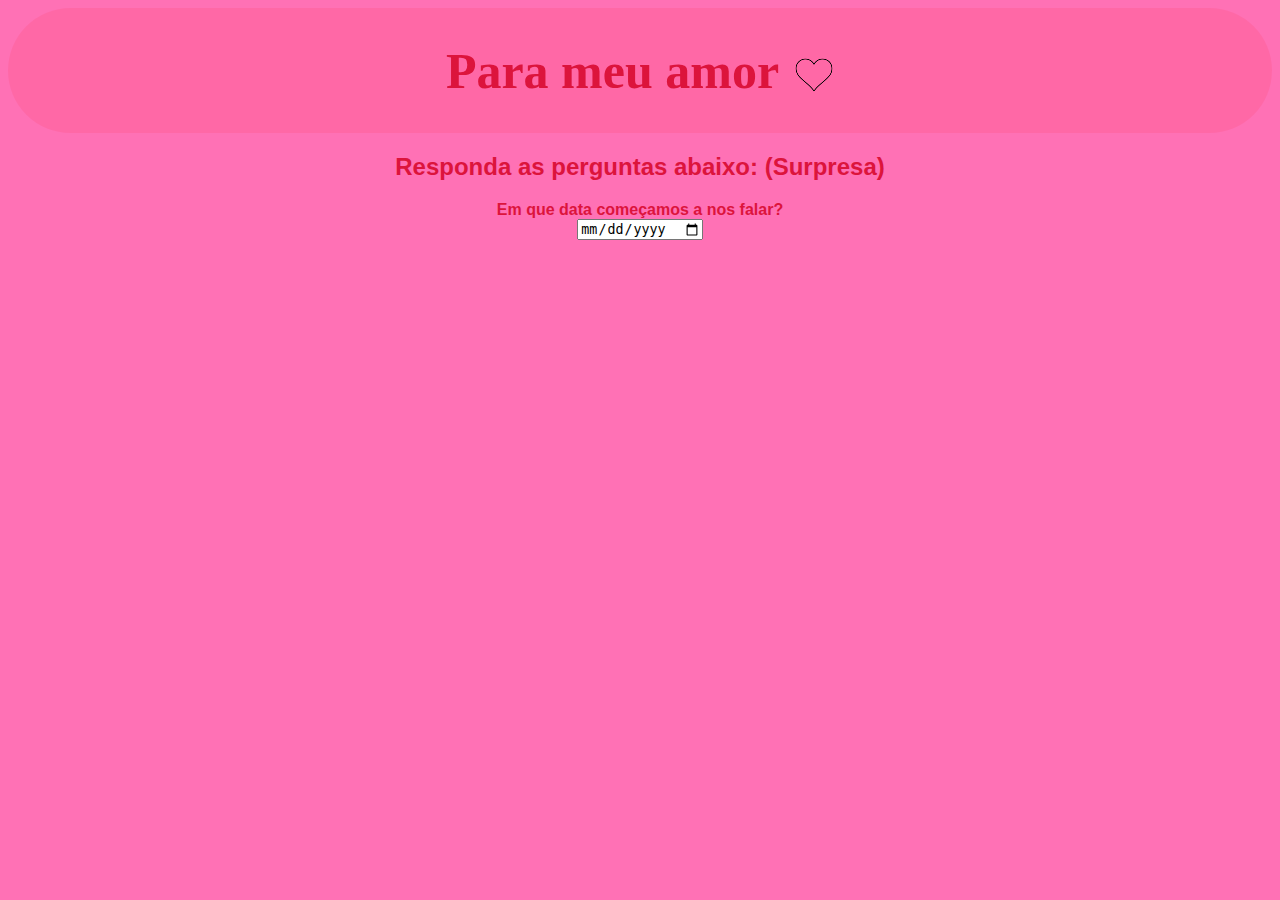
==== index.html @ 9f9993e2 "Update and rename duda.html to index.html" ====
<!DOCTYPE html>
<html lang="en">
  <head>
    <meta charset="UTF-8" />
    <meta name="viewport" content="width=device-width, initial-scale=1.0" />
    <title>Para meu amor</title>
    <link rel="stylesheet" href="style.css" />
  </head>
  <body>
    <div class="head">
      <h1 id="title">Para meu amor</h1>
      <img id="heart" src="pngegg (1).png" alt="" />
    </div>
    <h2>Responda as perguntas abaixo: (Surpresa)</h2>
    <div class="questions">
        <form action="">
            <label for="date">Em que data começamos a nos falar? </label>
            <div><input type="date" name="date" id="date"></div>
        </form>
    </div>
</html>
---- style.css ----
body {
  background-color: #ff71b5;
}

.head {
  align-items: center;
  justify-content: center;
  display: flex;
  border-radius: 100px;
  background-color: rgba(255, 0, 0, 0.08);
}

.head h1 {
  font-family: Brush Script MT, Brush Script Std, cursive;
  color: crimson;
  font-size: 50px;
  font-weight: bold;
}

.head #heart {
  padding-left: 15px;
  padding-top: 8px;
}

h2 {
  color: crimson;
  font-family: sans-serif;
  align-items: center;
  justify-content: center;
  display: flex;
}

.questions {
  align-items: center;
  text-align: center;
  justify-content: center;
  display: flex;
  font-family: sans-serif;
  font-weight: 600;
  color: crimson;
}
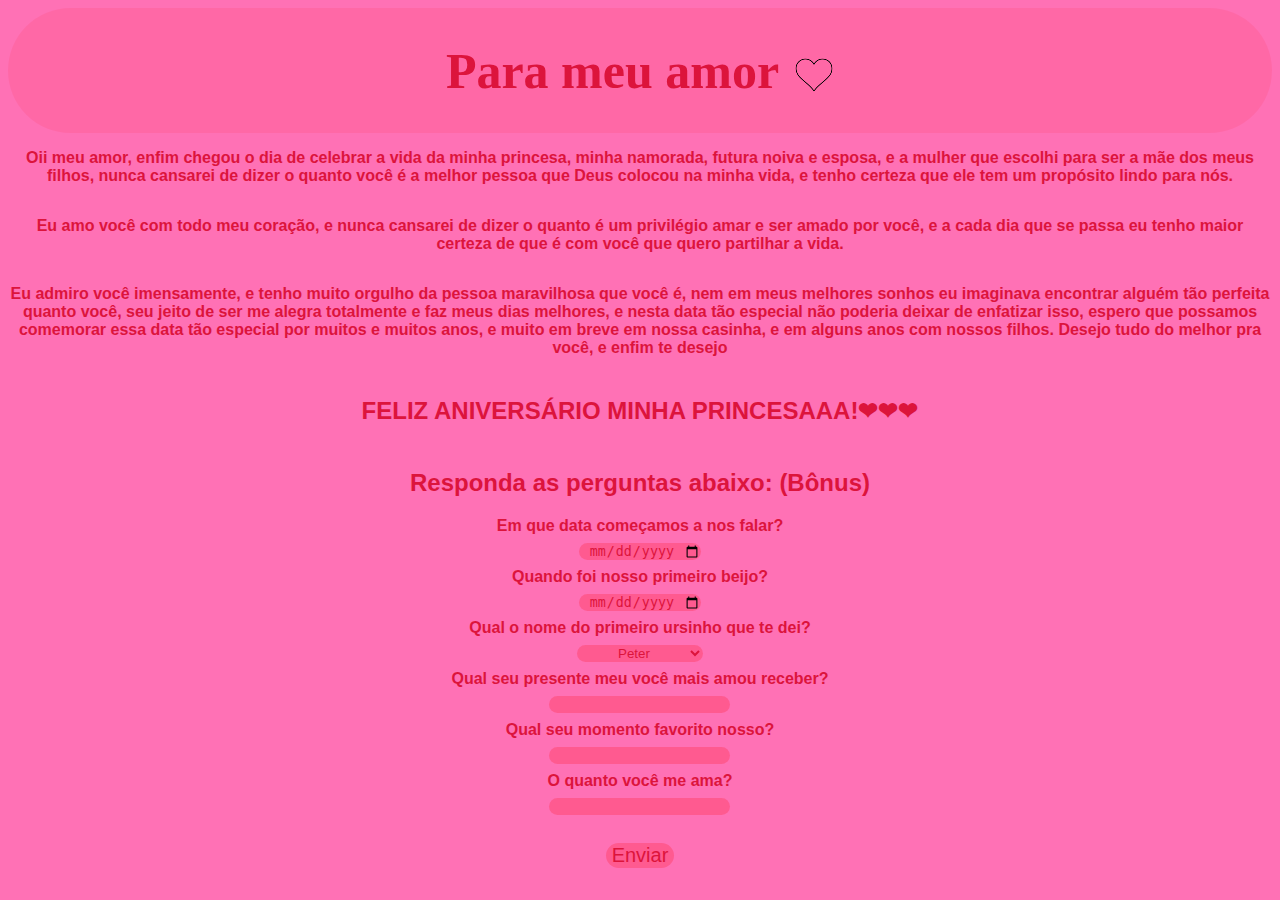
==== commit de701693: "Add files via upload" ====
--- a/index.html
+++ b/index.html
@@ -11,11 +11,111 @@
       <h1 id="title">Para meu amor</h1>
       <img id="heart" src="pngegg (1).png" alt="" />
     </div>
-    <h2>Responda as perguntas abaixo: (Surpresa)</h2>
+    <section>
+      <div>
+        <p>
+          Oii meu amor, enfim chegou o dia de celebrar a vida da minha princesa,
+          minha namorada, futura noiva e esposa, e a mulher que escolhi para ser
+          a mãe dos meus filhos, nunca cansarei de dizer o quanto você é a
+          melhor pessoa que Deus colocou na minha vida, e tenho certeza que ele
+          tem um propósito lindo para nós.
+        </p>
+      </div>
+      <div class="fotos">
+        <img src="https://i.ibb.co/JRm9tvvT/IMG-8002.jpg" alt="" width="150" />
+      </div>
+      <div>
+        <p>
+          Eu amo você com todo meu coração, e nunca cansarei de dizer o quanto é
+          um privilégio amar e ser amado por você, e a cada dia que se passa eu
+          tenho maior certeza de que é com você que quero partilhar a vida.
+        </p>
+      </div>
+      <div class="fotos">
+        <img
+          src="https://i.ibb.co/qL4DjBTV/AE7-B33-D5-7-E7-D-41-B7-9-D9-A-3-A95-C0-E02-C97.jpg"
+          alt=""
+          width="150"
+        />
+      </div>
+      <div>
+        <p>
+          Eu admiro você imensamente, e tenho muito orgulho da pessoa
+          maravilhosa que você é, nem em meus melhores sonhos eu imaginava
+          encontrar alguém tão perfeita quanto você, seu jeito de ser me alegra
+          totalmente e faz meus dias melhores, e nesta data tão especial não
+          poderia deixar de enfatizar isso, espero que possamos comemorar essa
+          data tão especial por muitos e muitos anos, e muito em breve em nossa
+          casinha, e em alguns anos com nossos filhos. Desejo tudo do melhor pra
+          você, e enfim te desejo
+        </p>
+      </div>
+      <div class="fotos">
+        <img
+          src="https://i.ibb.co/27FY9Cqy/FF6516-A7-CB42-4411-82-BE-8253-AF2-BE84-A.jpg"
+          alt=""
+          width="150"
+        />
+      </div>
+      <div>
+        <p style="font-size: 24px">FELIZ ANIVERSÁRIO MINHA PRINCESAAA!❤❤❤</p>
+      </div>
+      <div class="fotos">
+        <img
+          src="https://i.ibb.co/twRHWmcH/FED20-EAE-7-B0-A-451-A-907-D-FC47-EDA37-F9-B.jpg"
+          alt=""
+          width="300"
+        />
+      </div>
+    </section>
+    <h2>Responda as perguntas abaixo: (Bônus)</h2>
     <div class="questions">
-        <form action="">
-            <label for="date">Em que data começamos a nos falar? </label>
-            <div><input type="date" name="date" id="date"></div>
-        </form>
+      <form action="">
+        <label class="legendas" for="date"
+          >Em que data começamos a nos falar?
+        </label>
+        <div><input type="date" name="date" id="date" required /></div>
+        <label class="legendas" for="date_kiss"
+          >Quando foi nosso primeiro beijo?</label
+        >
+        <div>
+          <input type="date" name="date_kiss" id="date_kiss" required />
+        </div>
+        <label class="legendas" for=""
+          >Qual o nome do primeiro ursinho que te dei?</label
+        >
+        <div>
+          <select required name="" id="">
+            <option value="peter">Peter</option>
+            <option value="fofinho">Fofinho</option>
+            <option value="sem_nome">Não demos nome</option>
+            <option value="ursinho">Ursinho</option>
+          </select>
+        </div>
+        <label for="presente"
+          >Qual seu presente meu você mais amou receber?</label
+        >
+        <div>
+          <input type="text" name="presente" id="presente" />
+        </div>
+        <label for="moment">Qual seu momento favorito nosso?</label>
+        <div><input type="text" name="moment" id="moment" /></div>
+        <label for="">O quanto você me ama?</label>
+        <div><input type="text" /></div>
+
+        <div
+          style="
+            justify-content: center;
+            align-items: center;
+            display: flex;
+            padding-top: 20px;
+          "
+        >
+          <button>
+            <a class="buttons" href="apoio.html" target="_blank"> Enviar </a>
+          </button>
+        </div>
+      </form>
     </div>
+  </body>
 </html>
--- a/style.css
+++ b/style.css
@@ -26,6 +26,7 @@
   color: crimson;
   font-family: sans-serif;
   align-items: center;
+  text-align: center;
   justify-content: center;
   display: flex;
 }
@@ -39,3 +40,42 @@
   font-weight: 600;
   color: crimson;
 }
+
+button {
+  background-color: #ff71b5;
+  border: none;
+  background-color: rgba(255, 0, 0, 0.2);
+  border-radius: 100px;
+  font-size: 20px;
+  font-family: sans-serif;
+}
+
+input,
+select {
+  margin: 8px;
+  border: none;
+  background-color: rgba(255, 0, 0, 0.2);
+  border-radius: 50px;
+  color: crimson;
+  text-align: center;
+}
+
+p {
+  text-align: center;
+  justify-content: center;
+  display: flex;
+  color: crimson;
+  font-family: sans-serif;
+  font-weight: 700;
+}
+
+.fotos {
+  align-items: center;
+  display: flex;
+  justify-content: center;
+}
+
+.buttons {
+  color: crimson;
+  text-decoration: none;
+}
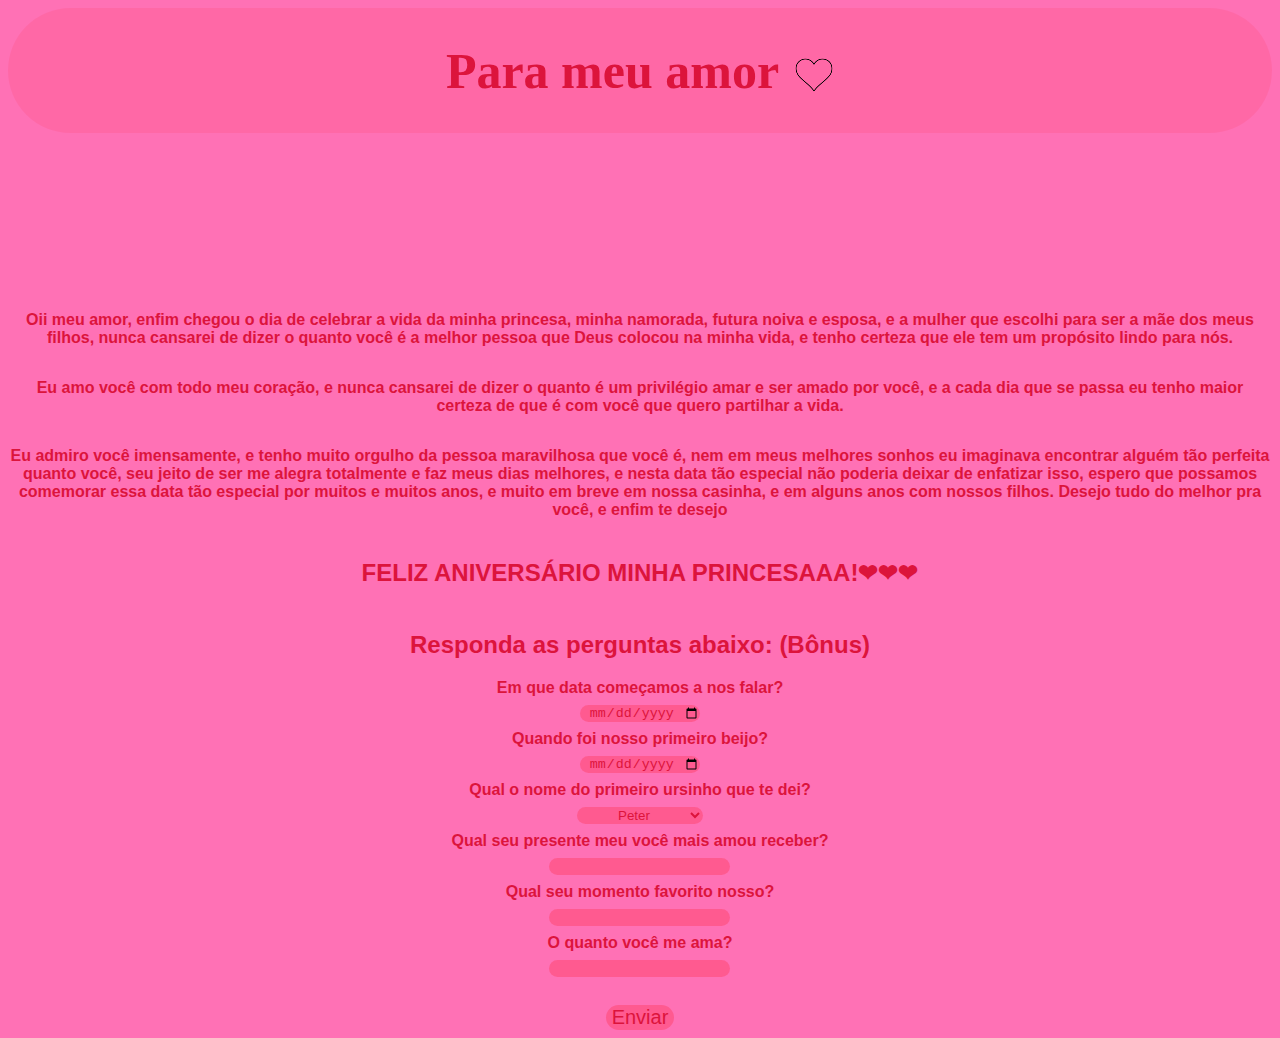
==== commit 55f52ffa: "Add files via upload" ====
--- a/index.html
+++ b/index.html
@@ -5,11 +5,24 @@
     <meta name="viewport" content="width=device-width, initial-scale=1.0" />
     <title>Para meu amor</title>
     <link rel="stylesheet" href="style.css" />
+    <link rel="icon" type="image/x-icon" href="pngegg (1).png" />
   </head>
   <body>
     <div class="head">
       <h1 id="title">Para meu amor</h1>
       <img id="heart" src="pngegg (1).png" alt="" />
+    </div>
+    <div class="music">
+      <iframe
+        style="border-radius: 12px"
+        src="https://open.spotify.com/embed/track/0Qzjg1ZZtP3O2NjZJ42zvx?utm_source=generator&theme=0"
+        width="30%"
+        height="152"
+        frameborder="0"
+        allowfullscreen=""
+        allow="autoplay; clipboard-write; encrypted-media; fullscreen; picture-in-picture"
+        loading="lazy"
+      ></iframe>
     </div>
     <section>
       <div>
--- a/style.css
+++ b/style.css
@@ -11,7 +11,7 @@
 }
 
 .head h1 {
-  font-family: Brush Script MT, Brush Script Std, cursive;
+  font-family: URW Chancery L, cursive;
   color: crimson;
   font-size: 50px;
   font-weight: bold;
@@ -79,3 +79,10 @@
   color: crimson;
   text-decoration: none;
 }
+
+.music {
+  align-items: center;
+  justify-content: center;
+  display: flex;
+  margin: 10px;
+}
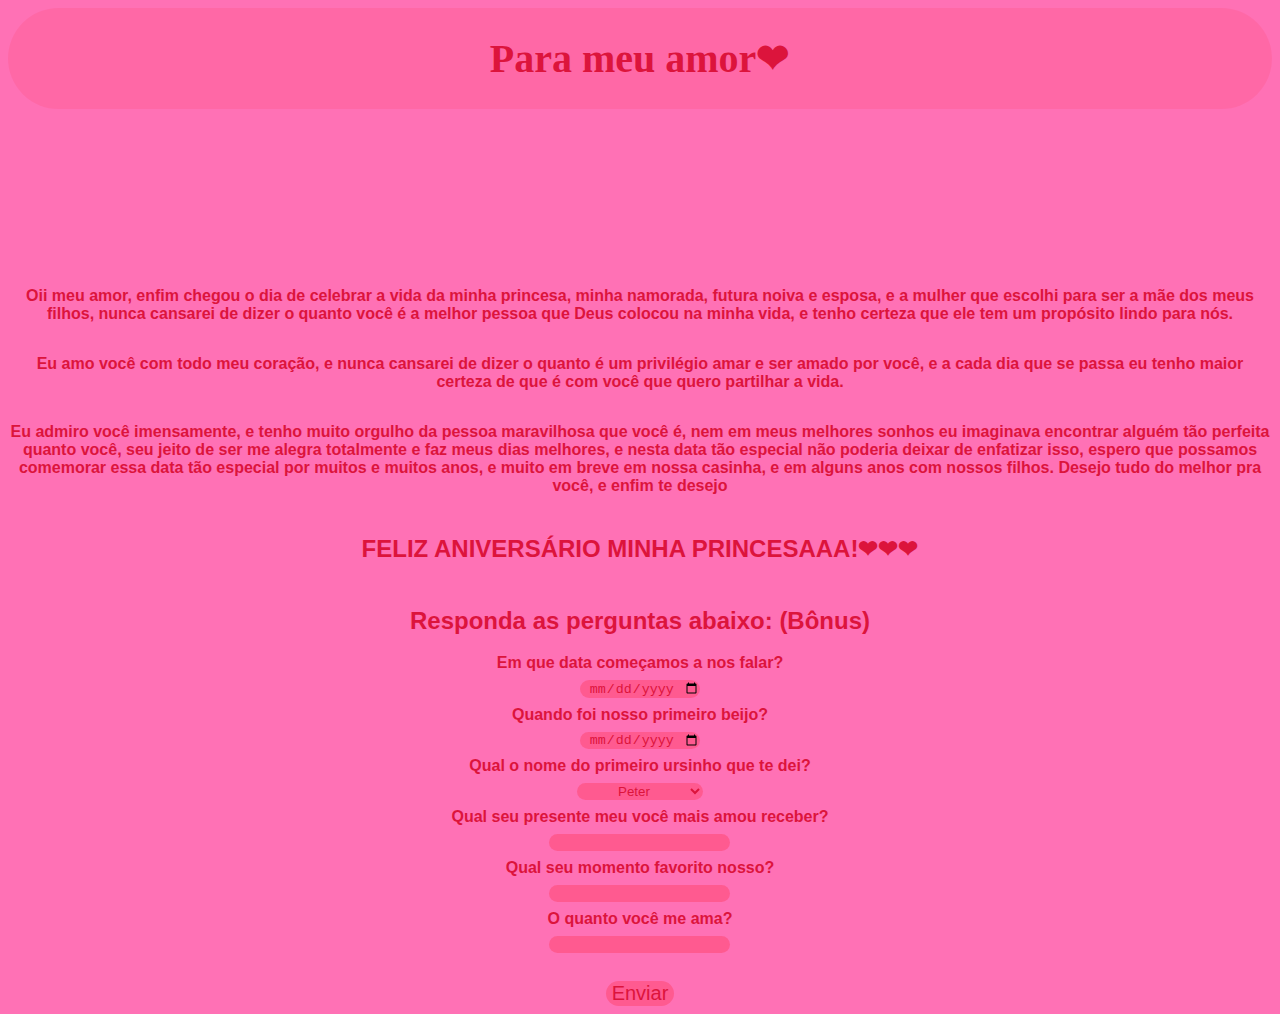
==== commit e43b0bf9: "Add files via upload" ====
--- a/index.html
+++ b/index.html
@@ -9,14 +9,13 @@
   </head>
   <body>
     <div class="head">
-      <h1 id="title">Para meu amor</h1>
-      <img id="heart" src="pngegg (1).png" alt="" />
+      <h1 id="title">Para meu amor❤</h1>
     </div>
     <div class="music">
       <iframe
         style="border-radius: 12px"
         src="https://open.spotify.com/embed/track/0Qzjg1ZZtP3O2NjZJ42zvx?utm_source=generator&theme=0"
-        width="30%"
+        width="90%"
         height="152"
         frameborder="0"
         allowfullscreen=""
--- a/style.css
+++ b/style.css
@@ -13,8 +13,9 @@
 .head h1 {
   font-family: URW Chancery L, cursive;
   color: crimson;
-  font-size: 50px;
+  font-size: 40px;
   font-weight: bold;
+  text-align: center;
 }
 
 .head #heart {
